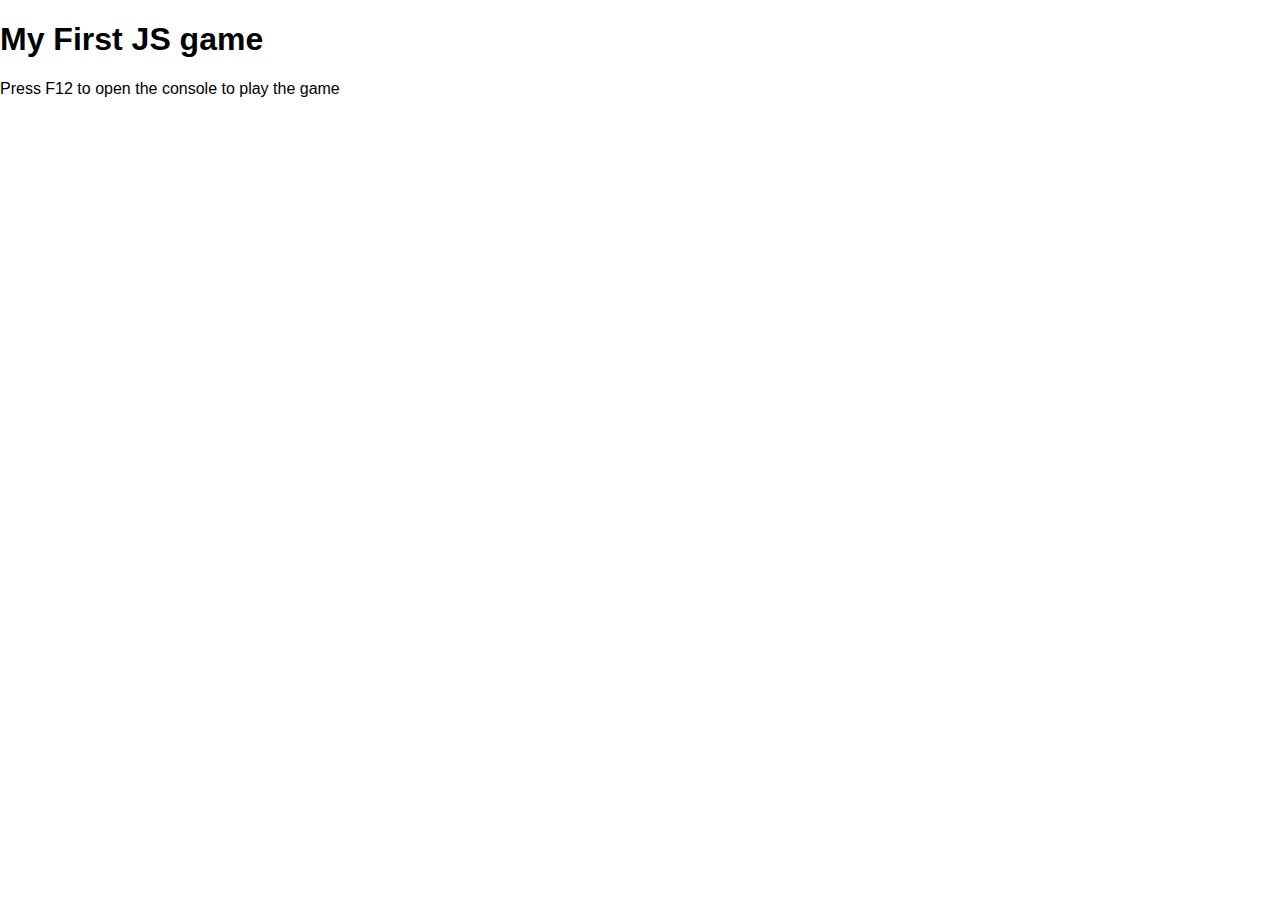
==== index.html @ 82e3a001 "modified index.html and styles.css" ====
<!DOCTYPE html>
<html lang="en">
<head>
  <meta charset="UTF-8">
  <meta name="viewport" content="width=device-width, initial-scale=1.0">
  <link rel="stylesheet" href="./styles.css">
  <title>Rock Paper Scissors</title>
</head>
<body>
  <script src="./script.js"></script>
  <h1>My First JS game</h1>
  <div class="container">
    <p>Press F12 to open the console to play the game</p>
  </div>
</body>
</html>
---- styles.css ----
html {
  box-sizing: border-box;
  font-family: 'Roboto', sans-serif;
}

*, *:before, *:after {
  box-sizing: inherit;
}

section, article, nav, aside, header, footer, main {
  display: block;
}

body {
  margin: 0;
}
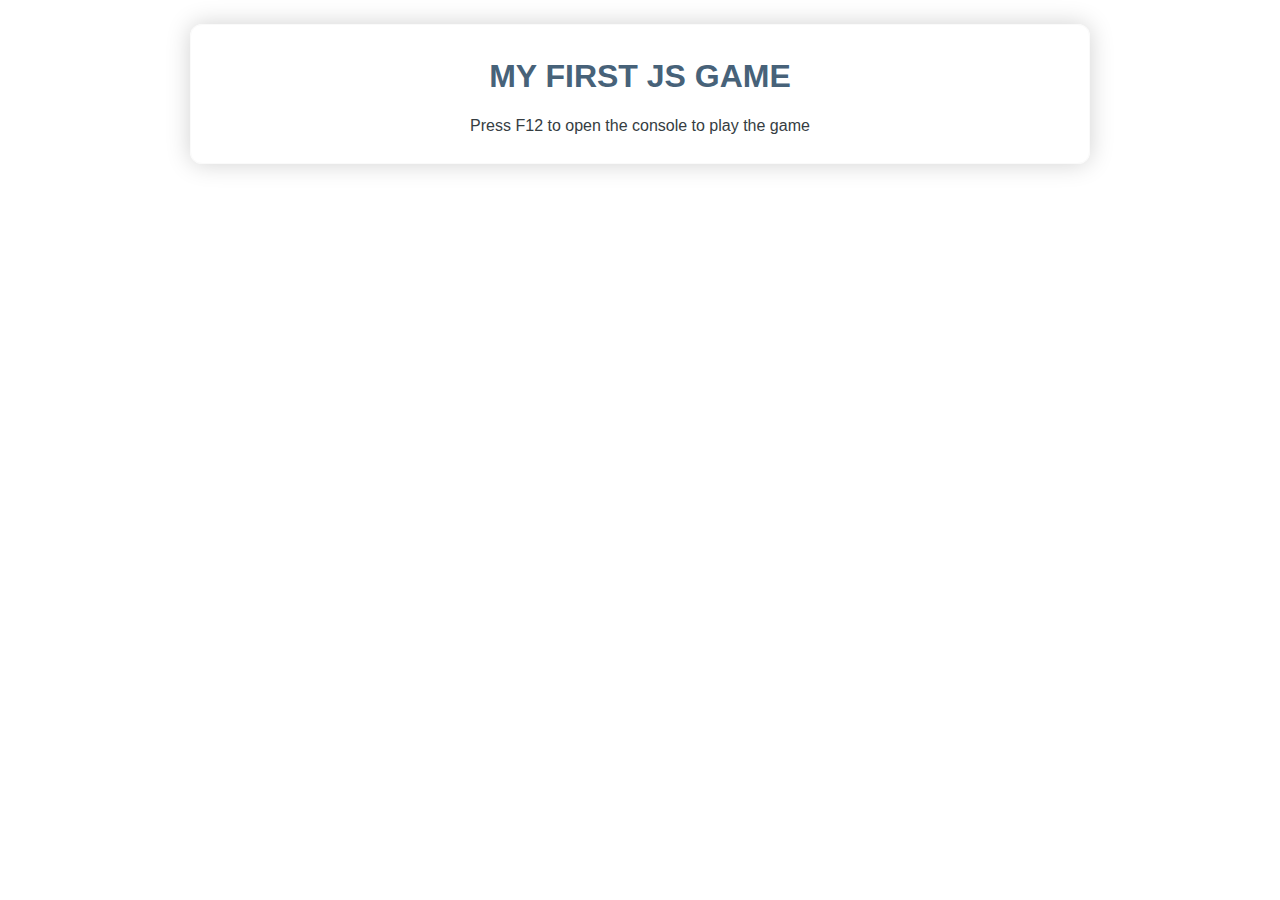
==== commit 94bb85c6: "modified index.html and style.css (final for now)" ====
--- a/index.html
+++ b/index.html
@@ -8,8 +8,9 @@
 </head>
 <body>
   <script src="./script.js"></script>
-  <h1>My First JS game</h1>
+  
   <div class="container">
+    <h1>My First JS game</h1>
     <p>Press F12 to open the console to play the game</p>
   </div>
 </body>
--- a/styles.css
+++ b/styles.css
@@ -13,4 +13,21 @@
 
 body {
   margin: 0;
-} +} 
+
+.container {
+  border: 1px solid rgb(250, 250, 250);
+  border-radius: 12px;
+  box-shadow: 0px 0px 24px rgb(209, 209, 209);
+  max-width: 900px;
+  min-width: 300px;
+  margin: 24px auto;
+  padding: 12px;
+  text-align: center;
+  color: rgb(53, 61, 66);
+}
+
+.container h1 {
+  text-transform: uppercase;
+  color: rgb(71, 98, 121);
+}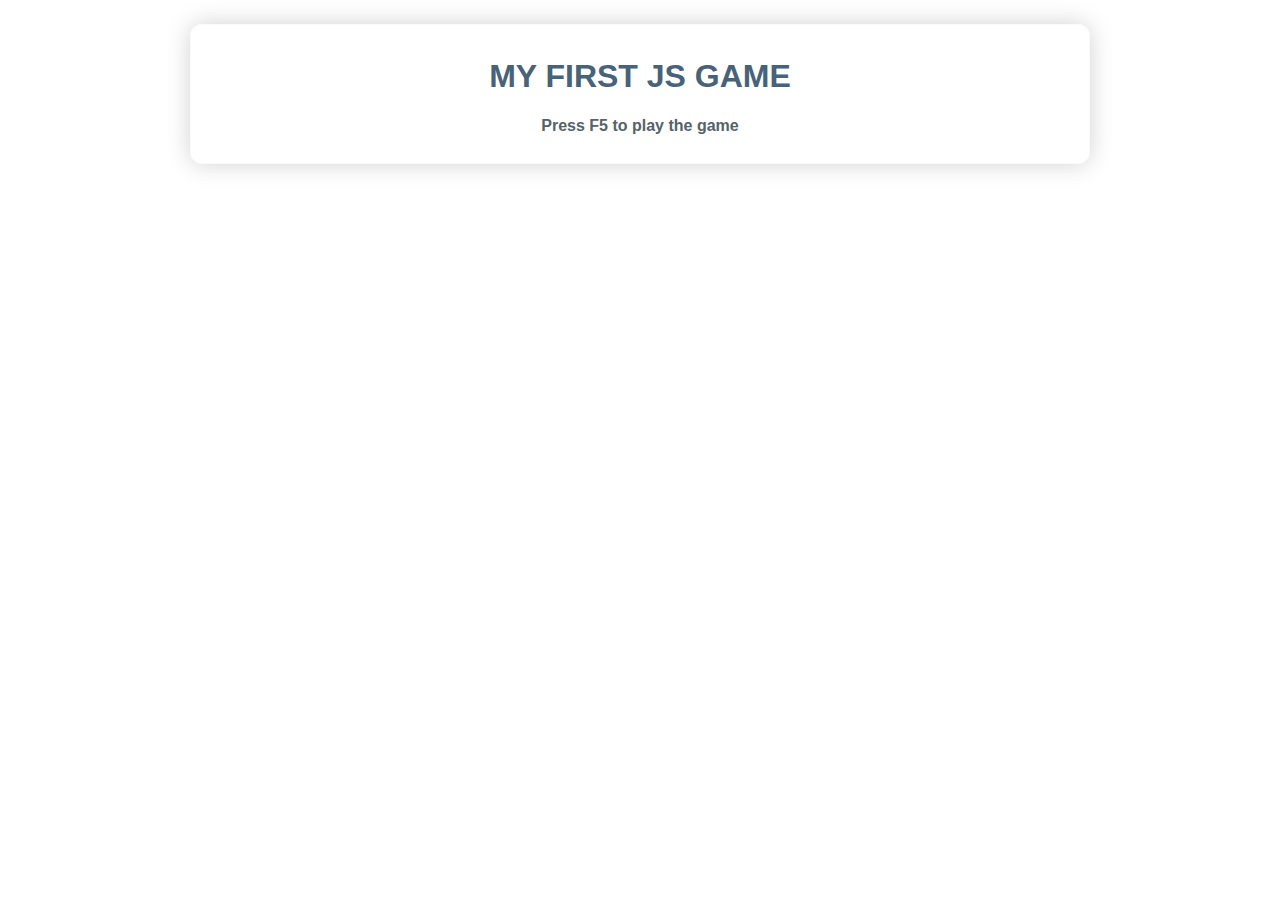
==== commit d8d407e3: "almost finished" ====
--- a/index.html
+++ b/index.html
@@ -8,10 +8,9 @@
 </head>
 <body>
   <script src="./script.js"></script>
-  
   <div class="container">
     <h1>My First JS game</h1>
-    <p>Press F12 to open the console to play the game</p>
+    <p>Press F5 to play the game</p>
   </div>
 </body>
 </html>--- a/styles.css
+++ b/styles.css
@@ -24,7 +24,8 @@
   margin: 24px auto;
   padding: 12px;
   text-align: center;
-  color: rgb(53, 61, 66);
+  color: rgb(85, 98, 105);
+  font-weight: bold;
 }
 
 .container h1 {
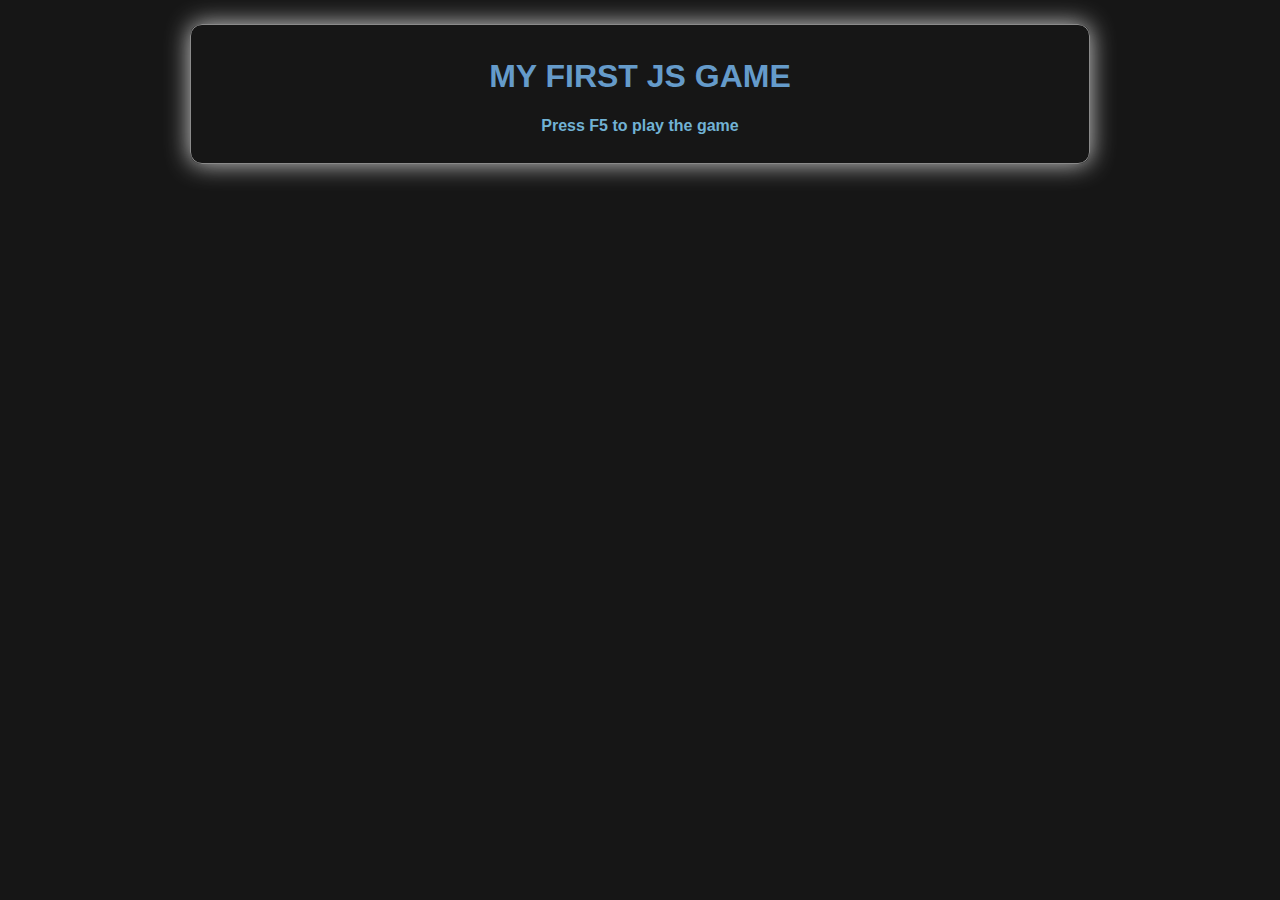
==== commit 15ad0635: "Отпритифаил код" ====
--- a/index.html
+++ b/index.html
@@ -1,11 +1,13 @@
 <!DOCTYPE html>
 <html lang="en">
+
 <head>
   <meta charset="UTF-8">
   <meta name="viewport" content="width=device-width, initial-scale=1.0">
   <link rel="stylesheet" href="./styles.css">
   <title>Rock Paper Scissors</title>
 </head>
+
 <body>
   <script src="./script.js"></script>
   <div class="container">
@@ -13,4 +15,5 @@
     <p>Press F5 to play the game</p>
   </div>
 </body>
+
 </html>--- a/styles.css
+++ b/styles.css
@@ -3,20 +3,29 @@
   font-family: 'Roboto', sans-serif;
 }
 
-*, *:before, *:after {
+*,
+*:before,
+*:after {
   box-sizing: inherit;
 }
 
-section, article, nav, aside, header, footer, main {
+section,
+article,
+nav,
+aside,
+header,
+footer,
+main {
   display: block;
 }
 
 body {
   margin: 0;
-} 
+  background-color: rgb(22, 22, 22);
+}
 
 .container {
-  border: 1px solid rgb(250, 250, 250);
+  border: 1px solid rgb(138, 138, 138);
   border-radius: 12px;
   box-shadow: 0px 0px 24px rgb(209, 209, 209);
   max-width: 900px;
@@ -24,11 +33,11 @@
   margin: 24px auto;
   padding: 12px;
   text-align: center;
-  color: rgb(85, 98, 105);
+  color: rgb(113, 178, 212);
   font-weight: bold;
 }
 
 .container h1 {
   text-transform: uppercase;
-  color: rgb(71, 98, 121);
+  color: rgb(101, 155, 202);
 }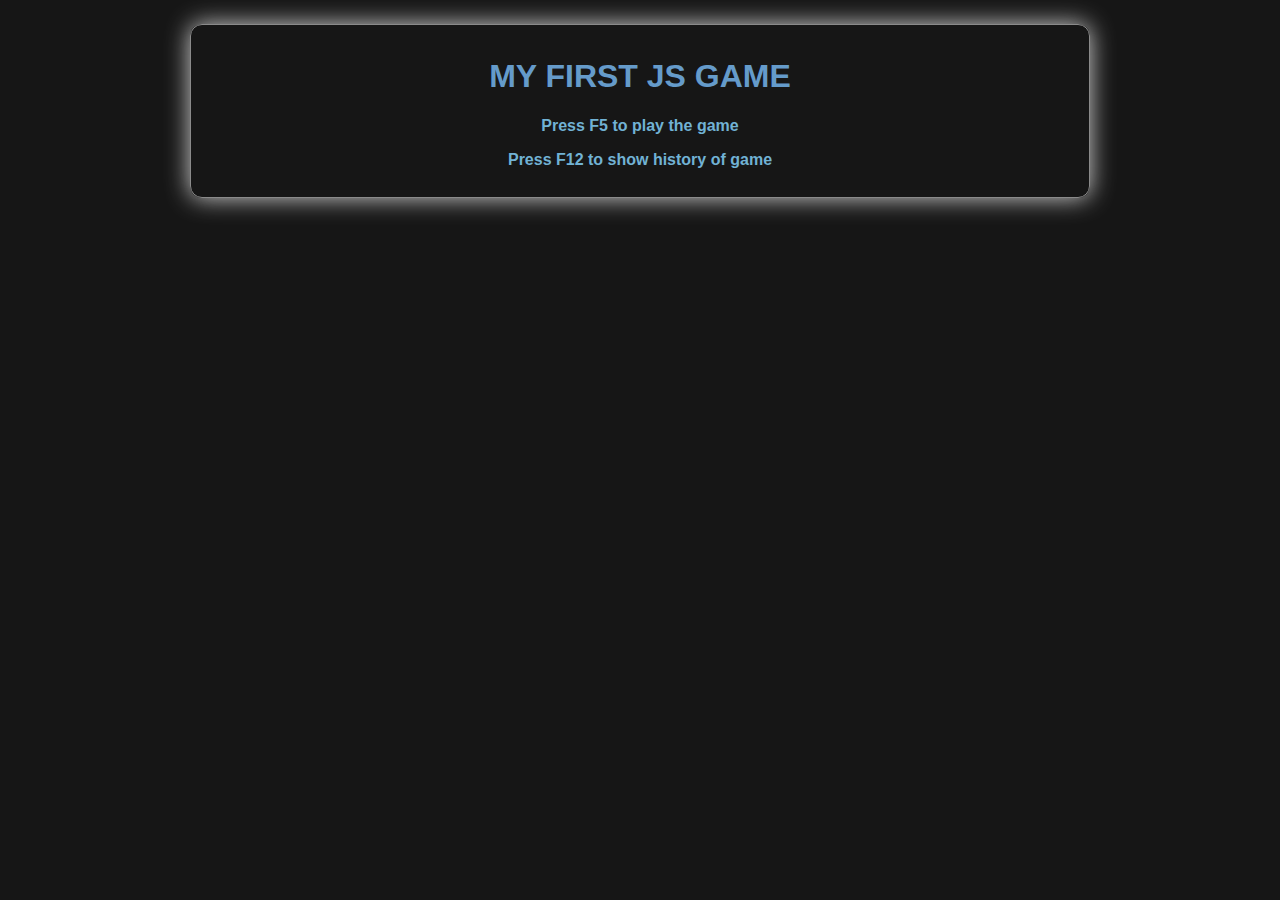
==== commit bd57270b: "подукрасил немного" ====
--- a/index.html
+++ b/index.html
@@ -13,6 +13,7 @@
   <div class="container">
     <h1>My First JS game</h1>
     <p>Press F5 to play the game</p>
+    <p>Press F12 to show history of game</p>
   </div>
 </body>
 
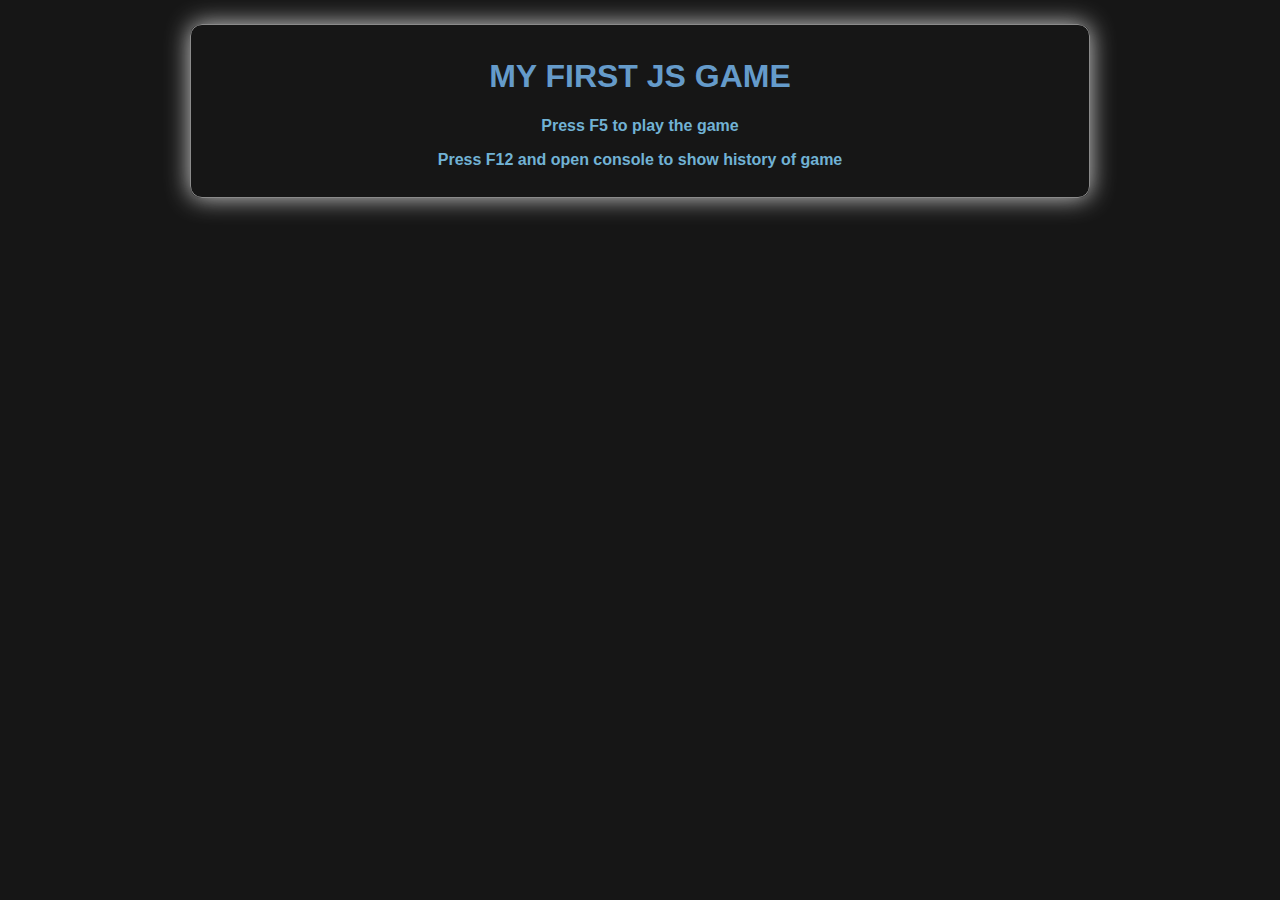
==== commit 841bb995: "blabla" ====
--- a/index.html
+++ b/index.html
@@ -13,7 +13,7 @@
   <div class="container">
     <h1>My First JS game</h1>
     <p>Press F5 to play the game</p>
-    <p>Press F12 to show history of game</p>
+    <p>Press F12 and open console to show history of game</p>
   </div>
 </body>
 
